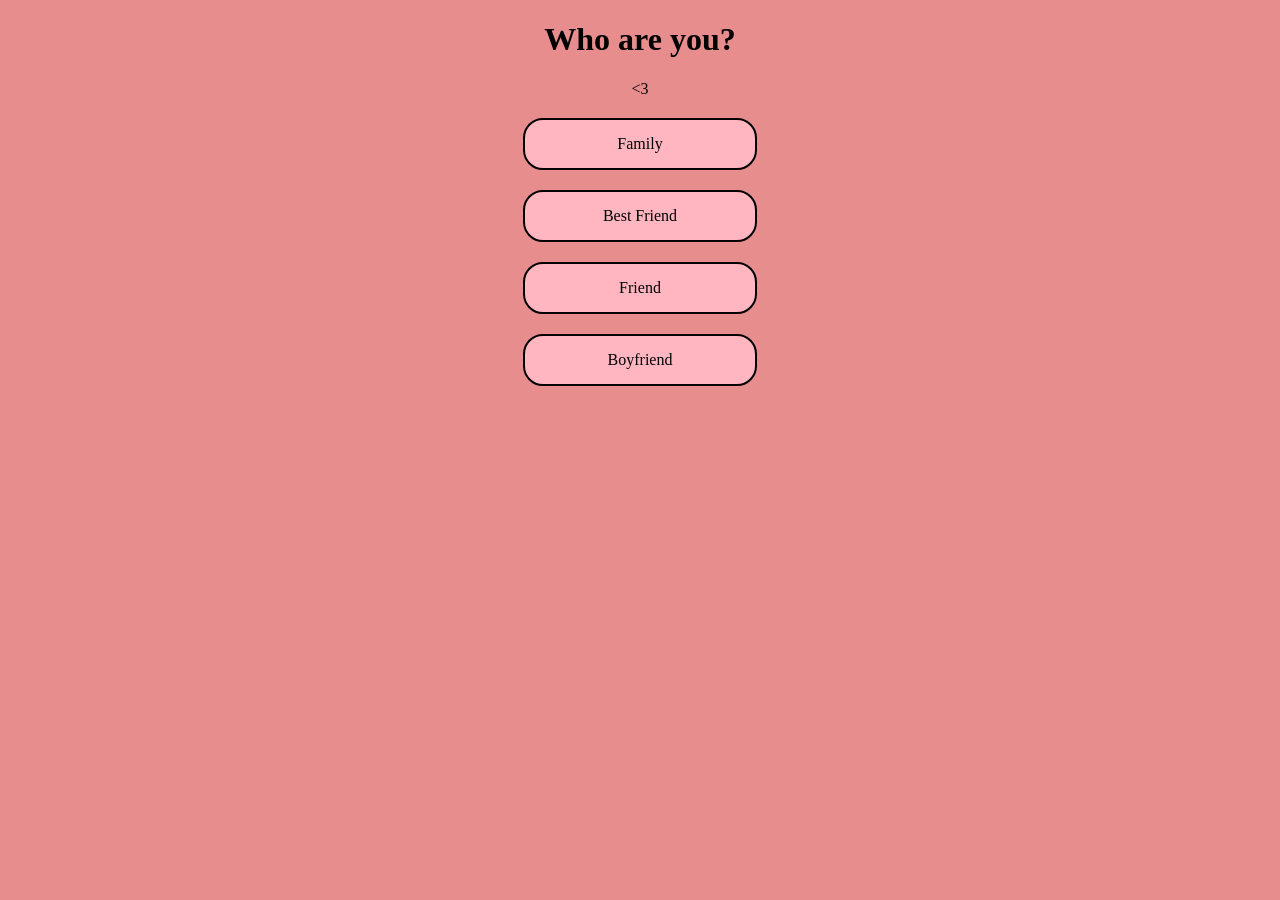
==== index.html @ d8692e42 "Add files via upload" ====
<!DOCTYPE html>
<html>
<head>
    <title>Birthday Present</title>
    <link rel="stylesheet" href="style.css">
</head>
<body>
<h1>Who are you?</h1>
<div>
<3
<a href="family.html" class="button">Family</a>
<a href="family.html" class="button">Best Friend</a>
</a>
<a href="family.html" class="button">Friend</a>
</a>
<a href="family.html" class="button">Boyfriend</a>
</a>
</div>
</body>
</html>
---- style.css ----
body{
    background:#e88d8d;
    text-align:center;
}
h1{
    color:black;
}
p{
    color:#9d1d1d;
}
a{
    display:block;
    background:lightpink;
    border:2px solid black;
    border-radius:20px;
    padding:15px;
}
.button{
    display:block;
    width:200px;
    margin:20px auto;
    padding:15px;
    background:lightpink;
    border:2px solid black;
    border-radius:20px;
    text-decoration:none;
    color:black;
}
img{
    display:block;
    width:250px;
    margin:auto;
}
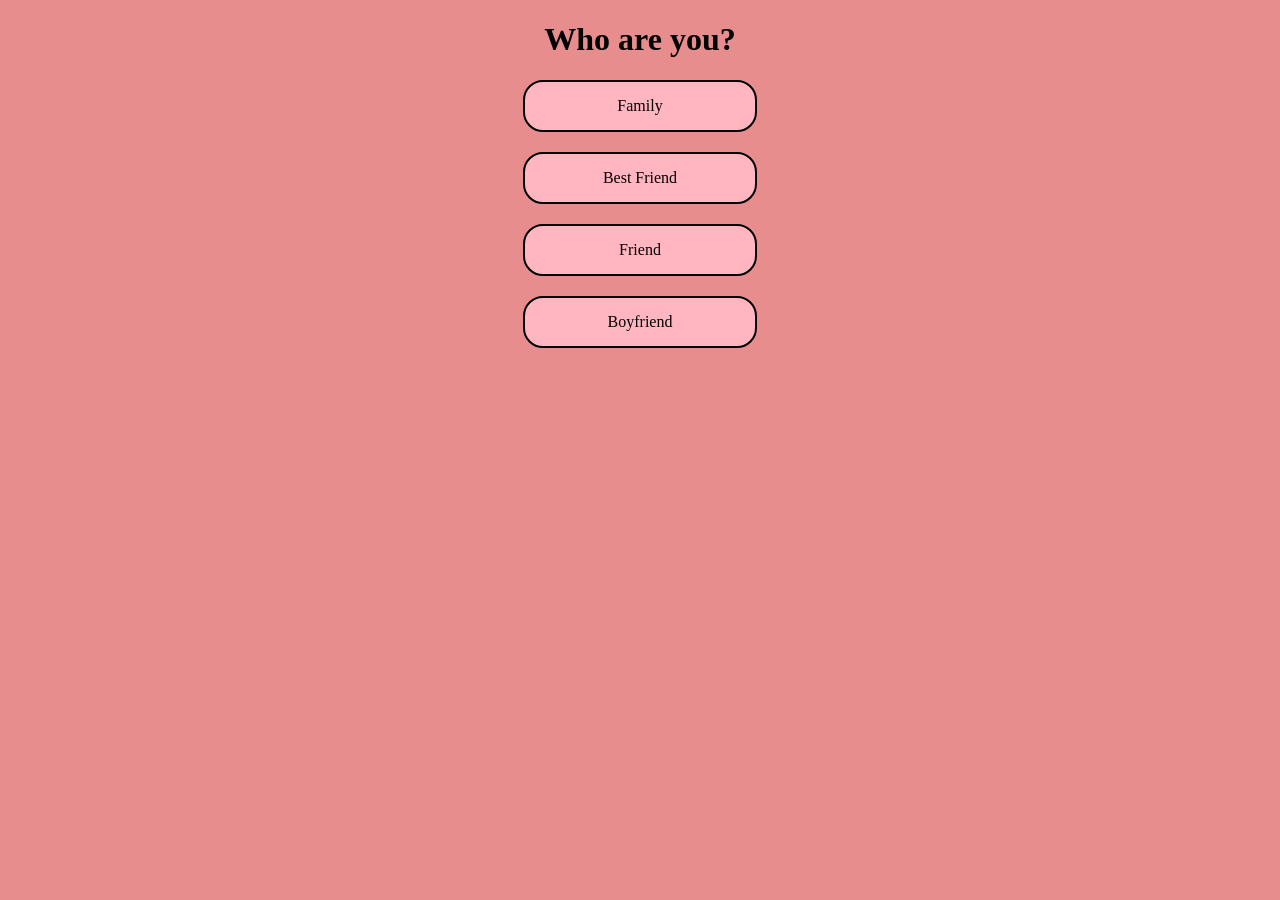
==== commit 0edd775c: "Add files via upload" ====
--- a/index.html
+++ b/index.html
@@ -1,13 +1,13 @@
 <!DOCTYPE html>
 <html>
 <head>
+  <meta name="viewport" content="width=device-width, initial-scale=1.0">
     <title>Birthday Present</title>
     <link rel="stylesheet" href="style.css">
 </head>
 <body>
 <h1>Who are you?</h1>
 <div>
-<3
 <a href="family.html" class="button">Family</a>
 <a href="family.html" class="button">Best Friend</a>
 </a>
